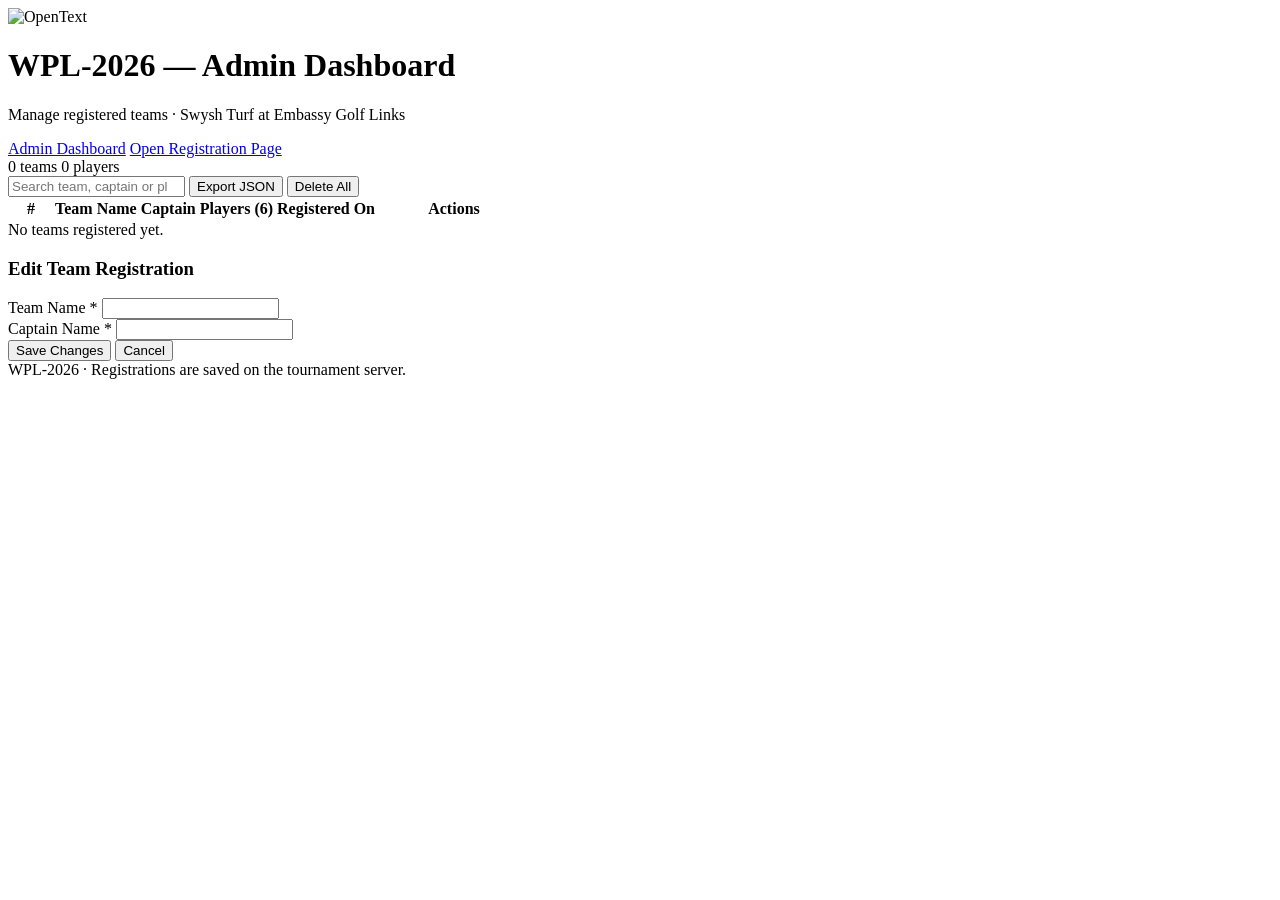
==== admin.html @ 7af5c2c4 "Final Commit" ====
<!DOCTYPE html>
<html lang="en">
<head>
<meta charset="UTF-8" />
<meta name="viewport" content="width=device-width, initial-scale=1.0" />
<title>WPL-2026 | Admin Dashboard</title>
<link rel="stylesheet" href="styles.css" />
</head>
<body>
<header class="site-header">
  <div class="banner-wrap">
    <img class="banner" src="opentext-image.webp" alt="OpenText" />
  </div>
  <div class="title-bar">
    <h1>WPL-2026 &mdash; Admin Dashboard</h1>
    <p>Manage registered teams &middot; Swysh Turf at Embassy Golf Links</p>
  </div>
  <nav class="main-nav">
    <a href="admin.html" class="active">Admin Dashboard</a>
    <a href="index.html">Open Registration Page</a>
  </nav>
</header>

<main>
  <section class="card">
    <div id="adminMessage" class="banner-msg" role="status"></div>
    <div class="toolbar">
      <div>
        <span class="stat" id="teamCount">0 teams</span>
        <span class="stat" id="playerCount">0 players</span>
      </div>
      <div class="actions">
        <input type="search" id="searchBox" placeholder="Search team, captain or player..." />
        <button class="secondary small" id="exportBtn">Export JSON</button>
        <button class="danger small" id="clearAllBtn">Delete All</button>
      </div>
    </div>

    <table>
      <thead>
        <tr>
          <th style="width:40px">#</th>
          <th>Team Name</th>
          <th>Captain</th>
          <th>Players (6)</th>
          <th>Registered On</th>
          <th style="width:150px">Actions</th>
        </tr>
      </thead>
      <tbody id="teamsBody"></tbody>
    </table>
    <div class="empty" id="emptyState">No teams registered yet.</div>
  </section>
</main>

<div class="modal-backdrop" id="editBackdrop">
  <div class="modal" role="dialog" aria-modal="true" aria-labelledby="editTitle">
    <h3 id="editTitle">Edit Team Registration</h3>
    <div id="editMessage" class="banner-msg"></div>
    <form id="editForm" novalidate>
      <input type="hidden" id="editId" />
      <div class="form-row">
        <div class="field">
          <label for="edit-teamName">Team Name <span class="req">*</span></label>
          <input type="text" id="edit-teamName" maxlength="40" />
          <div class="error" id="err-edit-teamName"></div>
        </div>
        <div class="field">
          <label for="edit-captainName">Captain Name <span class="req">*</span></label>
          <input type="text" id="edit-captainName" maxlength="40" />
          <div class="error" id="err-edit-captainName"></div>
        </div>
      </div>
      <div class="form-row" id="editPlayers"></div>
      <div class="actions">
        <button type="submit" class="primary">Save Changes</button>
        <button type="button" class="secondary" id="cancelEdit">Cancel</button>
      </div>
    </form>
  </div>
</div>

<footer class="site-footer">WPL-2026 &middot; Registrations are saved on the tournament server.</footer>

<script src="storage.js"></script>
<script src="admin.js"></script>
</body>
</html>
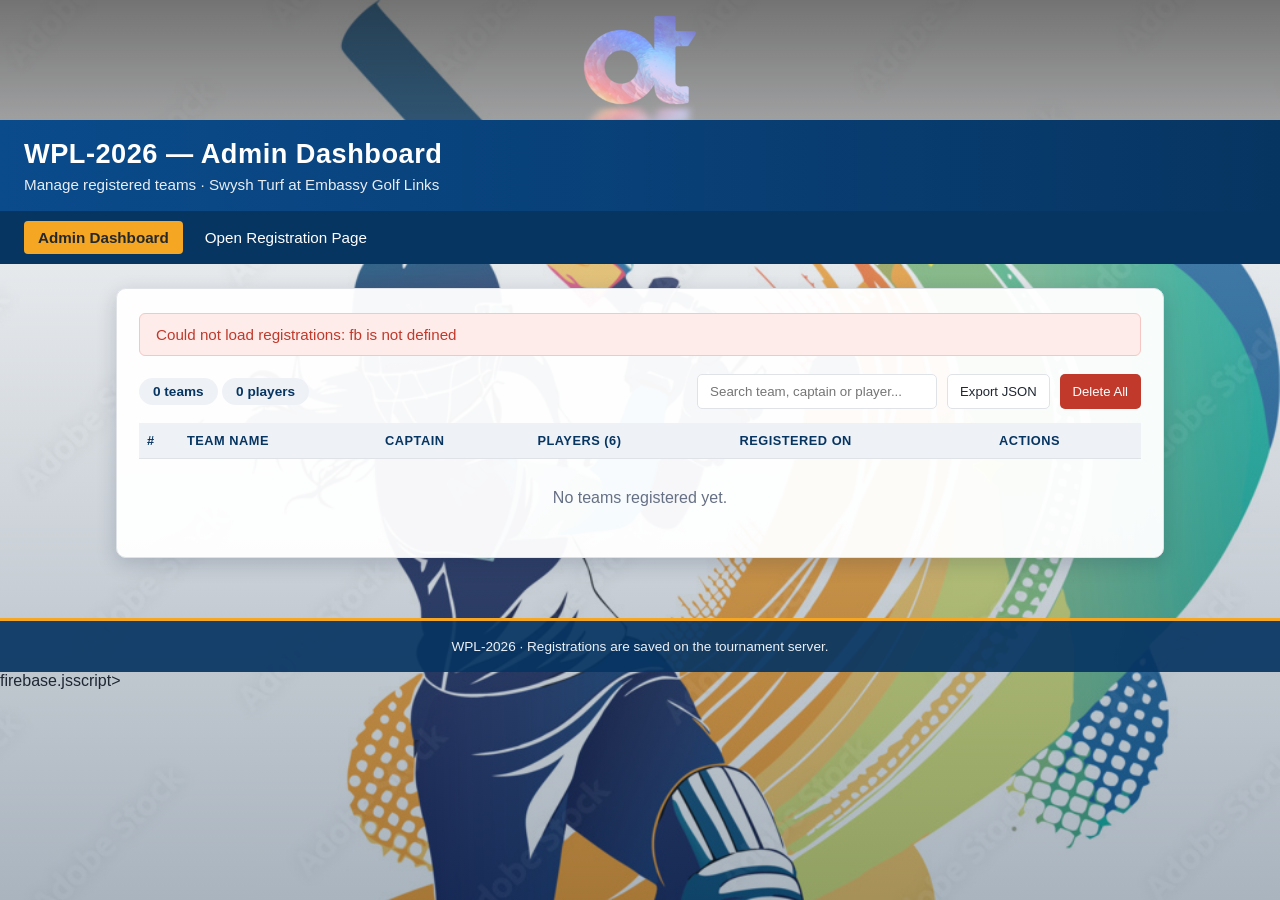
==== commit 83f24a3a: "Fix HTML encoding issues in admin.html" ====
--- a/admin.html
+++ b/admin.html
@@ -82,6 +82,7 @@
 
 <footer class="site-footer">WPL-2026 &middot; Registrations are saved on the tournament server.</footer>
 
+firebase.jsscript>
 <script src="storage.js"></script>
 <script src="admin.js"></script>
 </body>
--- a/styles.css
+++ b/styles.css
@@ -0,0 +1,423 @@
+:root {
+  --brand: #0a4b8c;
+  --brand-dark: #073562;
+  --accent: #f5a623;
+  --bg: #f4f6f9;
+  --card: #ffffff;
+  --text: #1f2733;
+  --muted: #667085;
+  --border: #dfe3e8;
+  --danger: #c0392b;
+  --success: #1e8e5a;
+}
+
+* { box-sizing: border-box; }
+
+body {
+  margin: 0;
+  font-family: "Segoe UI", Roboto, Arial, sans-serif;
+  background: var(--bg);
+  color: var(--text);
+  position: relative;
+  min-height: 100vh;
+}
+
+/* Cricket photo as a fixed page background behind all content. */
+body::before {
+  content: "";
+  position: fixed;
+  top: 0;
+  left: 0;
+  width: 100vw;
+  height: 100vh;
+  background: url("Cricket.jpg") left top / cover no-repeat;
+  opacity: 1;
+  z-index: -2;
+}
+
+body::after {
+  content: "";
+  position: fixed;
+  inset: 0;
+  background: linear-gradient(180deg, rgba(255, 255, 255, 0.25), rgba(10, 40, 70, 0.35));
+  z-index: -1;
+}
+
+header.site-header {
+  background: transparent;
+}
+
+header.site-header .banner-wrap {
+  width: 100%;
+  height: 120px;
+  display: flex;
+  align-items: center;
+  justify-content: center;
+  background: linear-gradient(180deg, rgba(0, 0, 0, 0.55), rgba(0, 0, 0, 0.35));
+}
+
+/* "screen" drops the artwork's black backdrop while keeping the logo's own colours. */
+header.site-header img.banner {
+  display: block;
+  height: 100%;
+  width: auto;
+  max-width: 100%;
+  object-fit: contain;
+  mix-blend-mode: screen;
+}
+
+@media (max-width: 700px) {
+  header.site-header .banner-wrap { height: 80px; }
+}
+
+.hero {
+  position: relative;
+  text-align: center;
+  color: #fff;
+  padding: 54px 20px 60px;
+  background: linear-gradient(135deg, rgba(7, 53, 98, 0.45), rgba(10, 75, 140, 0.3));
+  border-bottom: 1px solid rgba(255, 255, 255, 0.2);
+}
+
+.hero-inner { max-width: 900px; margin: 0 auto; }
+
+.hero-badge {
+  display: inline-block;
+  background: var(--accent);
+  color: #23282d;
+  font-weight: 700;
+  font-size: 0.75rem;
+  letter-spacing: 1.5px;
+  text-transform: uppercase;
+  padding: 6px 16px;
+  border-radius: 20px;
+}
+
+.hero h1 {
+  margin: 16px 0 6px;
+  font-size: 3.6rem;
+  line-height: 1;
+  letter-spacing: 4px;
+  text-shadow: 0 4px 18px rgba(0, 0, 0, 0.45);
+}
+
+.hero-sub {
+  margin: 0 0 6px;
+  font-size: 1.25rem;
+  font-weight: 600;
+  letter-spacing: 1px;
+}
+
+.hero-meta { margin: 0 0 26px; opacity: 0.9; font-size: 0.95rem; }
+
+.hero-cta {
+  display: inline-block;
+  background: var(--accent);
+  color: #23282d;
+  font-weight: 700;
+  text-decoration: none;
+  padding: 13px 34px;
+  border-radius: 30px;
+  letter-spacing: 0.5px;
+  box-shadow: 0 8px 20px rgba(0, 0, 0, 0.3);
+  transition: transform 0.15s ease, box-shadow 0.15s ease;
+}
+
+.hero-cta:hover {
+  transform: translateY(-2px);
+  box-shadow: 0 12px 26px rgba(0, 0, 0, 0.35);
+}
+
+.tiles {
+  display: grid;
+  grid-template-columns: repeat(auto-fit, minmax(200px, 1fr));
+  gap: 16px;
+  margin-bottom: 24px;
+}
+
+.tile {
+  background: rgba(255, 255, 255, 0.95);
+  border: 1px solid rgba(255, 255, 255, 0.7);
+  border-top: 4px solid var(--brand);
+  border-radius: 10px;
+  padding: 18px 16px;
+  text-align: center;
+  box-shadow: 0 6px 18px rgba(10, 30, 60, 0.18);
+  transition: transform 0.15s ease;
+}
+
+.tile:hover { transform: translateY(-3px); }
+
+.tile-icon { display: block; font-size: 1.7rem; margin-bottom: 6px; }
+
+.tile-label {
+  display: block;
+  font-size: 0.72rem;
+  text-transform: uppercase;
+  letter-spacing: 1px;
+  color: var(--muted);
+  margin-bottom: 4px;
+}
+
+.tile strong { font-size: 0.98rem; color: var(--brand-dark); }
+
+.section-heading {
+  display: flex;
+  align-items: center;
+  gap: 10px;
+  font-weight: 700;
+  color: var(--brand-dark);
+  margin: 22px 0 14px;
+  font-size: 1rem;
+}
+
+.section-heading small { font-weight: 500; color: var(--muted); }
+
+.step-dot {
+  display: inline-flex;
+  align-items: center;
+  justify-content: center;
+  width: 24px;
+  height: 24px;
+  border-radius: 50%;
+  background: var(--brand);
+  color: #fff;
+  font-size: 0.8rem;
+}
+
+.form-card { border-top: 4px solid var(--accent); }
+
+.title-bar {
+  background: linear-gradient(90deg, var(--brand), var(--brand-dark));
+  color: #fff;
+  padding: 18px 24px;
+}
+
+.title-bar h1 {
+  margin: 0;
+  font-size: 1.7rem;
+  letter-spacing: 0.5px;
+}
+
+.title-bar p {
+  margin: 6px 0 0;
+  opacity: 0.9;
+  font-size: 0.95rem;
+}
+
+nav.main-nav {
+  display: flex;
+  gap: 8px;
+  padding: 10px 24px;
+  background: var(--brand-dark);
+}
+
+nav.main-nav a {
+  color: #fff;
+  text-decoration: none;
+  padding: 8px 14px;
+  border-radius: 4px;
+  font-size: 0.95rem;
+}
+
+nav.main-nav a:hover { background: rgba(255, 255, 255, 0.15); }
+nav.main-nav a.active { background: var(--accent); color: #23282d; font-weight: 600; }
+
+main {
+  max-width: 1080px;
+  margin: 24px auto 60px;
+  padding: 0 16px;
+}
+
+.card {
+  background: rgba(255, 255, 255, 0.96);
+  border: 1px solid var(--border);
+  border-radius: 10px;
+  padding: 20px 22px;
+  margin-bottom: 22px;
+  box-shadow: 0 6px 20px rgba(10, 30, 60, 0.18);
+}
+
+.card h2 {
+  margin-top: 0;
+  font-size: 1.2rem;
+  color: var(--brand);
+  border-bottom: 1px solid var(--border);
+  padding-bottom: 10px;
+}
+
+.info-grid {
+  display: grid;
+  grid-template-columns: repeat(auto-fit, minmax(220px, 1fr));
+  gap: 14px;
+}
+
+.info-grid div span.label {
+  display: block;
+  font-size: 0.75rem;
+  text-transform: uppercase;
+  letter-spacing: 0.6px;
+  color: var(--muted);
+}
+
+.info-grid div strong { font-size: 1rem; }
+
+ul.rules { margin: 0; padding-left: 20px; line-height: 1.7; }
+
+.form-row {
+  display: grid;
+  grid-template-columns: repeat(auto-fit, minmax(260px, 1fr));
+  gap: 16px;
+}
+
+.field { margin-bottom: 16px; }
+
+.field label {
+  display: block;
+  font-weight: 600;
+  font-size: 0.88rem;
+  margin-bottom: 6px;
+}
+
+.field .req { color: var(--danger); }
+
+.field input {
+  width: 100%;
+  padding: 10px 12px;
+  border: 1px solid var(--border);
+  border-radius: 5px;
+  font-size: 0.95rem;
+  font-family: inherit;
+}
+
+.field input:focus {
+  outline: none;
+  border-color: var(--brand);
+  box-shadow: 0 0 0 3px rgba(10, 75, 140, 0.12);
+}
+
+.field input.invalid { border-color: var(--danger); background: #fff6f5; }
+
+.error {
+  display: none;
+  color: var(--danger);
+  font-size: 0.8rem;
+  margin-top: 4px;
+}
+
+.error.show { display: block; }
+
+.hint { color: var(--muted); font-size: 0.85rem; margin: 0 0 16px; }
+
+button {
+  font-family: inherit;
+  font-size: 0.95rem;
+  padding: 10px 20px;
+  border-radius: 5px;
+  border: 1px solid transparent;
+  cursor: pointer;
+}
+
+button.primary { background: var(--brand); color: #fff; }
+button.primary:hover { background: var(--brand-dark); }
+button.secondary { background: #fff; color: var(--text); border-color: var(--border); }
+button.secondary:hover { background: #eef1f5; }
+button.danger { background: var(--danger); color: #fff; }
+button.small { padding: 6px 12px; font-size: 0.82rem; }
+
+.actions { display: flex; gap: 10px; flex-wrap: wrap; }
+
+.banner-msg {
+  display: none;
+  padding: 12px 16px;
+  border-radius: 6px;
+  margin-bottom: 18px;
+  font-size: 0.95rem;
+}
+
+.banner-msg.show { display: block; }
+.banner-msg.success { background: #e7f6ee; color: var(--success); border: 1px solid #b7e2cc; }
+.banner-msg.error { background: #fdecea; color: var(--danger); border: 1px solid #f5c6c2; }
+
+table {
+  width: 100%;
+  border-collapse: collapse;
+  font-size: 0.92rem;
+}
+
+table th, table td {
+  border-bottom: 1px solid var(--border);
+  padding: 10px 8px;
+  text-align: left;
+  vertical-align: top;
+}
+
+table th { background: #eef2f7; color: var(--brand-dark); font-size: 0.8rem; text-transform: uppercase; letter-spacing: 0.5px; }
+
+table tr:hover td { background: #fafbfd; }
+
+.player-list { margin: 0; padding-left: 18px; }
+
+.empty {
+  text-align: center;
+  color: var(--muted);
+  padding: 30px 10px;
+}
+
+.toolbar {
+  display: flex;
+  justify-content: space-between;
+  align-items: center;
+  gap: 12px;
+  flex-wrap: wrap;
+  margin-bottom: 14px;
+}
+
+.toolbar input[type="search"] {
+  padding: 9px 12px;
+  border: 1px solid var(--border);
+  border-radius: 5px;
+  min-width: 240px;
+  font-family: inherit;
+}
+
+.stat {
+  display: inline-block;
+  background: #eef2f7;
+  border-radius: 20px;
+  padding: 6px 14px;
+  font-size: 0.85rem;
+  color: var(--brand-dark);
+  font-weight: 600;
+}
+
+.modal-backdrop {
+  display: none;
+  position: fixed;
+  inset: 0;
+  background: rgba(15, 23, 42, 0.55);
+  z-index: 50;
+  padding: 20px;
+  overflow-y: auto;
+}
+
+.modal-backdrop.show { display: block; }
+
+.modal {
+  background: #fff;
+  max-width: 720px;
+  margin: 40px auto;
+  border-radius: 8px;
+  padding: 22px 24px;
+}
+
+.modal h3 { margin-top: 0; color: var(--brand); }
+
+footer.site-footer {
+  text-align: center;
+  color: #eaf0f6;
+  font-size: 0.85rem;
+  padding: 18px;
+  border-top: 3px solid var(--accent);
+  background: rgba(7, 53, 98, 0.92);
+}
